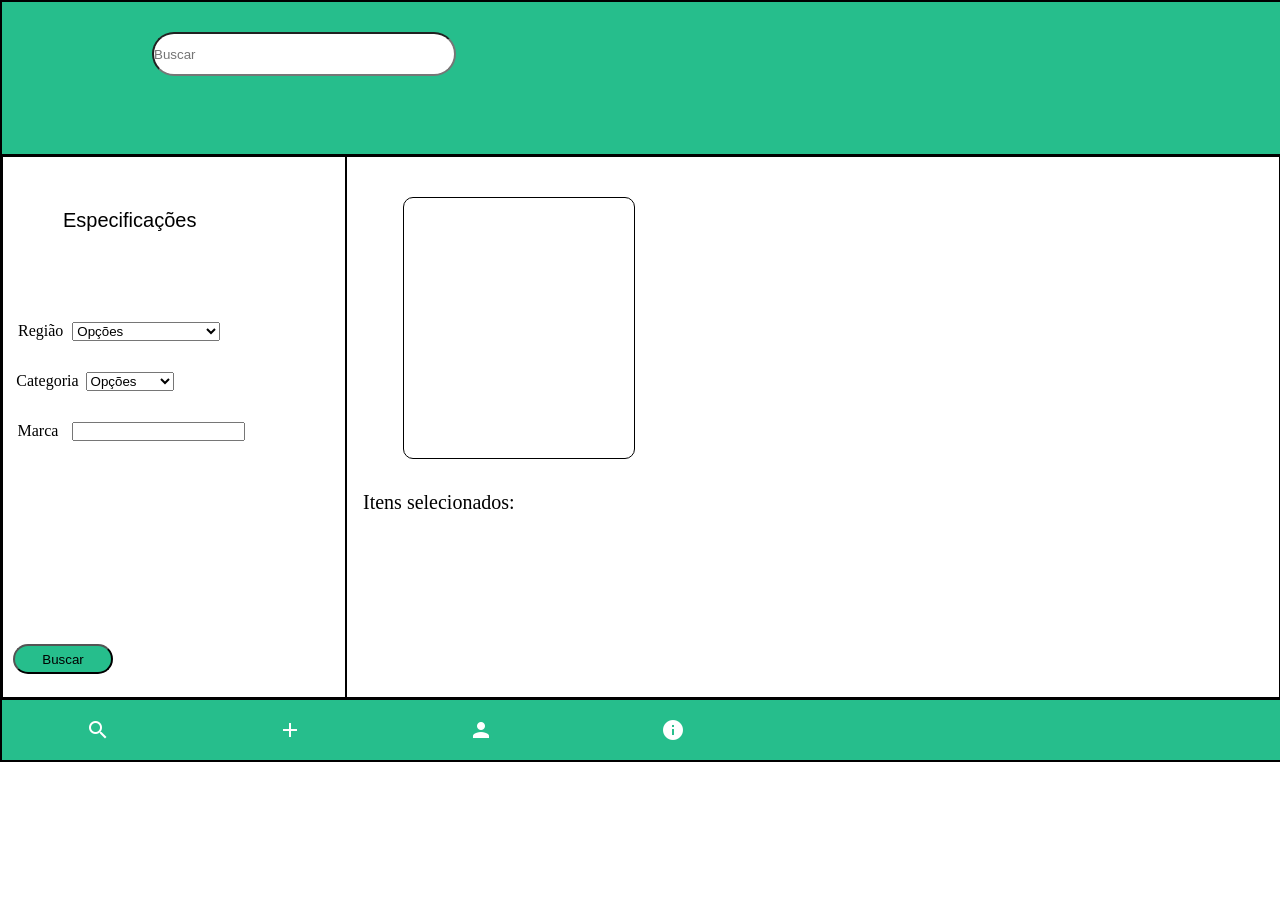
==== lost_found/index.html @ f40297b4 "Corrigido e Organizado(ate onde o bruno me enviou)" ====
<!DOCTYPE html>
<html lang="en">
<head>
    <meta charset="UTF-8">
    <meta name="viewport" content="width=device-width, initial-scale=1.0">
    <title>Document</title>
    <link rel="stylesheet" href="CSS/styleIndex.css">
    <link rel="stylesheet" href="https://fonts.googleapis.com/icon?family=Material+Icons">
</head>
<body>
    <div id="container">

        <header>
            <input type="text" id="buscar" placeholder="Buscar">
        </header>
        <div id="col">

            
            
            <p id="linha"></p>

                <div id="box1"></div> 


            <p id="no">Especificações</p>

            <span id="rga">Região</span> <select id="gra">
    <option value="" disabled selected hidden>Opções</option>
    <option value="Bloco 1">Bloco 1</option>
    <option value="Bloco 2">Bloco 2</option>
    <option value="Bloco 3">Bloco 3</option>
    <option value="RA">RA</option>
    <option value="Refeitorio acadêmico">Refeitorio acadêmico</option>
    <option value="Quadra">Quadra</option>
    </select>

    <span id="cat">Categoria</span> <select id="in">
        <option value="" disabled selected hidden>Opções</option>
        <option value="Roupa">Roupa</option>
        <option value="Garrafa">Garrafa</option>
        <option value="Acessorios">Acessorios</option>
        <option value="Eletronicos">Eletronicos</option>
        <option value="Cartões">Cartões</option>
        <option value="Livros">Livros</option>
        <option value="Chave">Chave</option>
    </select>

    <span id="mr">Marca</span>
    <input id="marca" type="text">

    <p id="int" >Itens selecionados: <span id="rsto"></span></p>
    <button onclick="click()" id="btn">Buscar</button>
    
        </div>
        <footer>
            <ul>
                <li><i class="material-icons">search</i></li>
                <li><i class="material-icons">add</i></li>
                <li><i class="material-icons">person</i></li>
                <li><i class="material-icons">info</i></li>
            </ul>
        </footer>
    </div>

    <script src="JS/script.js" ></script>
</body>
</html>
---- lost_found/CSS/styleIndex.css ----
*{
    padding: 0px;
    margin: 0px;
}
body {
    height:760px;
}
#container {
    height:100%;
    width:100%;
    border:1px solid black;
}
header {
    height:20%;
    border:1px solid black;
    background-color:rgb(38, 190, 140);
}
#buscar{
    width: 300px;
    height: 40px;
    border-radius:50px;
    
    position: relative;
    left: 150px;
}
#no{
    font-size: 20px;
    font-family: Impact, Haettenschweiler, 'Arial Narrow Bold', sans-serif;
    position: relative;
    top: -210px;
    left: 60px;
}
#cat{
    position: relative;
    top: -100px;
    left: -188px;
}
#mr{
    position: relative;
    top: -50px;
    left: -345px;
}
#marca{
    position: relative;
    top: -50px;
    left: -335px;
}
#rga{
    position: relative;
    top: -150px;
    left: 15px;
}
#gra{
    position: relative;
    top: -150px;
    left: 20px;
}
#in{
    position: relative;
    top: -100px;
    left: -185px;
}
#linha{
    border: 1px solid black;
    width: 0px;
    height: 540px;

    position: absolute;
    left: 345px;
}
#int{
    font-size: 20px;
    position: relative;
    left: 360px;
}
#col {
    height:71%;
    border:2px solid black;
    display: flexbox;
    flex-wrap: wrap; /* Permite quebrar a linha se não couber */
    align-items: center; /* Alinha tudo verticalmente no meio */
    gap: 10px; /* Cria um espaço entre os elementos */
}
footer {
    height:8%;
    border:1px solid black;
    background-color:rgb(38, 190, 140);
}
input {
    margin-top:30px;
}
ul {
    display:flex;
    height:100%;
    list-style-type:none;
}
li {
    display:flex;
    justify-content:center;
    align-items:center;
    color:white;
    height:100%;
    width:15%;
}
li:hover {
    color:rgb(38, 190, 140);
    background-color:white;
}
#logo {
    height:100px;
    width:100px;
}
#box1{
    border: 1px solid black;
    border-radius: 10px;
    width: 230px;
    height: 260px;

    position: relative;
    top: 40px;
    left: 400px;
}
#btn{
    background-color:rgb(38, 190, 140);
    border-radius: 100px;
    width: 100px;
    height: 30px;
    cursor: pointer;

    position: relative;
    top: 130px;
    left: 10px;

}
#btn:hover{
    background-color: gray;
    box-shadow: 0px 0px 10px black;
}
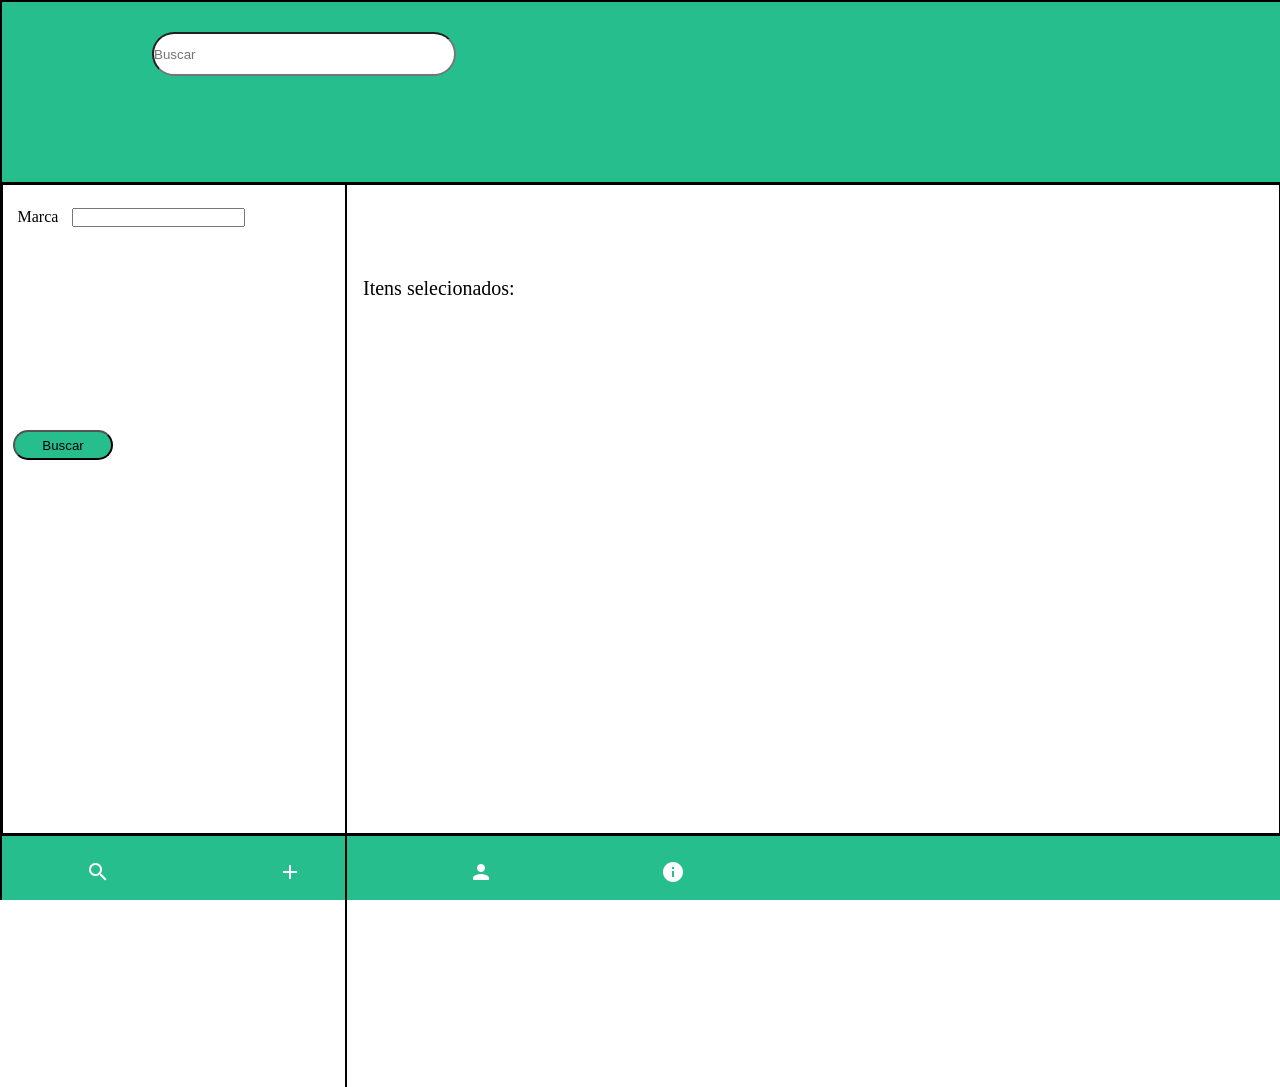
==== commit 31974f0a: "atulizacao de arquivos(os arquivos da maquina do bruno) data: 30/05" ====
--- a/lost_found/index.html
+++ b/lost_found/index.html
@@ -62,6 +62,36 @@
         </footer>
     </div>
 
-    <script src="JS/script.js" ></script>
+    <script>
+        async function carregarItens() {
+  try {
+    const resposta = await fetch('http://localhost:3000/items');
+    const itens = await resposta.json();
+
+    const box = document.getElementById('box1');
+    box.innerHTML = '';
+
+    itens.forEach(item => {
+      const card = document.createElement('div');
+      card.classList.add('card');
+
+      card.innerHTML = `
+        <h3>${item.title}</h3>
+        <p><strong>📍 Local:</strong> ${item.location}</p>
+        <p>${item.description || ''}</p>
+        <p><strong>Marca:</strong> ${item.marca || 'N/A'}</p>
+      `;
+
+      box.appendChild(card);
+    });
+
+  } catch (erro) {
+    console.error('Erro ao carregar itens:', erro);
+  }
+}
+
+// chama automaticamente
+carregarItens();
+    </script>
 </body>
-</html>+</html>
--- a/lost_found/CSS/styleIndex.css
+++ b/lost_found/CSS/styleIndex.css
@@ -1,12 +1,14 @@
  *{
     padding: 0px;
     margin: 0px;
+    overflow-x:hidden;
+    overflow-y:hidden;
 }
 body {
-    height:760px;
+    height:100vh;
 }
 #container {
-    height:100%;
+    height:100vh;
     width:100%;
     border:1px solid black;
 }
@@ -63,7 +65,7 @@
 #linha{
     border: 1px solid black;
     width: 0px;
-    height: 540px;
+    height:100%;
 
     position: absolute;
     left: 345px;
@@ -74,7 +76,7 @@
     left: 360px;
 }
 #col {
-    height:71%;
+    height:72%;
     border:2px solid black;
     display: flexbox;
     flex-wrap: wrap; /* Permite quebrar a linha se não couber */
@@ -110,16 +112,7 @@
     height:100px;
     width:100px;
 }
-#box1{
-    border: 1px solid black;
-    border-radius: 10px;
-    width: 230px;
-    height: 260px;
 
-    position: relative;
-    top: 40px;
-    left: 400px;
-}
 #btn{
     background-color:rgb(38, 190, 140);
     border-radius: 100px;
@@ -135,4 +128,27 @@
 #btn:hover{
     background-color: gray;
     box-shadow: 0px 0px 10px black;
+}
+#box1 {
+  display: grid;
+  grid-template-columns: repeat(auto-fill, minmax(150px, 1fr));
+  gap: 10px;
+  padding: 10px;
+}
+
+.card {
+  border: 1px solid #ccc;
+  border-radius: 10px;
+  padding: 10px;
+  background: white;
+  box-shadow: 0 2px 5px rgba(0,0,0,0.1);
+}
+
+.card h3 {
+  margin: 5px 0;
+  font-size: 16px;
+}
+
+.card p {
+  font-size: 12px;
 }
